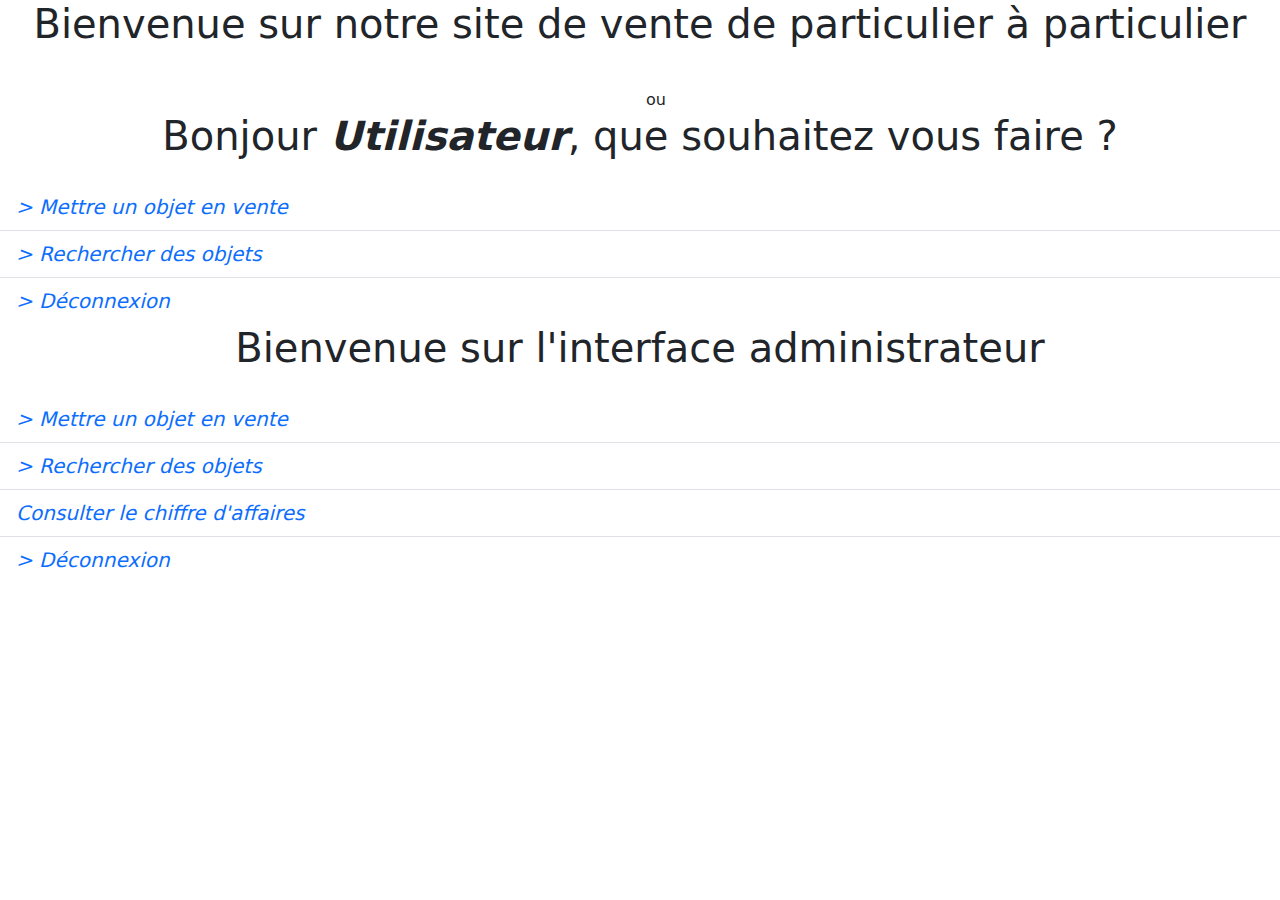
==== vente/src/main/resources/templates/index.html @ e5f623fd "amongus" ====
<!DOCTYPE html>

<html xmlns:th="http://www.thymeleaf.org">

    <head>
        <title>Accueil</title>
        <link rel="stylesheet" href="/css/style.css">
        <link href="https://cdn.jsdelivr.net/npm/bootstrap@5.3.3/dist/css/bootstrap.min.css" rel="stylesheet" integrity="sha384-QWTKZyjpPEjISv5WaRU9OFeRpok6YctnYmDr5pNlyT2bRjXh0JMhjY6hW+ALEwIH" crossorigin="anonymous">
    </head>

    <body>

        <!-- Partie visible pour les utilisateurs non connectés -->
         <div th:if="${#authentication.name == 'anonymousUser'}">
            <div class="registration-form">
                <form>
                    <h1 class="mb-4 text-center">Bienvenue sur notre site de vente de particulier à particulier</h1>
                    <div class="d-flex justify-content-center align-items-center">
                        <button class="btn btn-block ajouter me-3"><a href="/login" class="text-white text-decoration-none">Se connecter</a></button>
                        <div class="mt-3">ou</div>
                        <button class="btn btn-block ajouter ms-3"><a href="/inscription" class="text-white text-decoration-none">S'inscrire</a></button>
                    </div>
                </form>
            </div>
        </div>

        <!-- Partie visible pour les utilisateurs connectés -->
        <div th:if="${#authentication.name != 'anonymousUser'}">
            <div class="registration-form">
                <form>
                    <h1 class="mb-4 text-center">Bonjour&nbsp;<span th:text="${#authentication.name}" class="fw-bold fst-italic">Utilisateur</span>, que souhaitez vous faire ?</h1>
                    <ul class="list-group list-group-flush">
                        <li class="list-group-item"><a href="/ajouterObjet" class="text-decoration-none fst-italic fs-5">> Mettre un objet en vente</a></li>
                        <li class="list-group-item"><a href="/objets" class="text-decoration-none fst-italic fs-5">> Rechercher des objets</a></li>
                        <li class="list-group-item"><a href="/logout" class="text-decoration-none fst-italic fs-5">> Déconnexion</a></li>
                    </ul>
                </form>
            </div>
        </div>

        <!-- Partie visible uniquement pour les administrateurs -->
        <div th:if="${#authentication.authorities.contains('ROLE_ADMIN')}">
            <div class="registration-form">
                <form>
                    <h1 class="mb-4 text-center">Bienvenue sur l'interface administrateur</h1>
                    <ul class="list-group list-group-flush">
                        <li class="list-group-item"><a href="/ajouterObjet" class="text-decoration-none fst-italic fs-5">> Mettre un objet en vente</a></li>
                        <li class="list-group-item"><a href="/objets" class="text-decoration-none fst-italic fs-5">> Rechercher des objets</a></li>
                        <li class="list-group-item"><a href="/chiffre-affaires" class="text-decoration-none fst-italic fs-5">Consulter le chiffre d'affaires</a></li>
                        <li class="list-group-item"><a href="/logout" class="text-decoration-none fst-italic fs-5">> Déconnexion</a></li>
                    </ul>
                </form>
            </div>
        </div>


        <script src="https://cdn.jsdelivr.net/npm/bootstrap@5.3.3/dist/js/bootstrap.bundle.min.js" integrity="sha384-YvpcrYf0tY3lHB60NNkmXc5s9fDVZLESaAA55NDzOxhy9GkcIdslK1eN7N6jIeHz" crossorigin="anonymous"></script>
    </body>

</html>
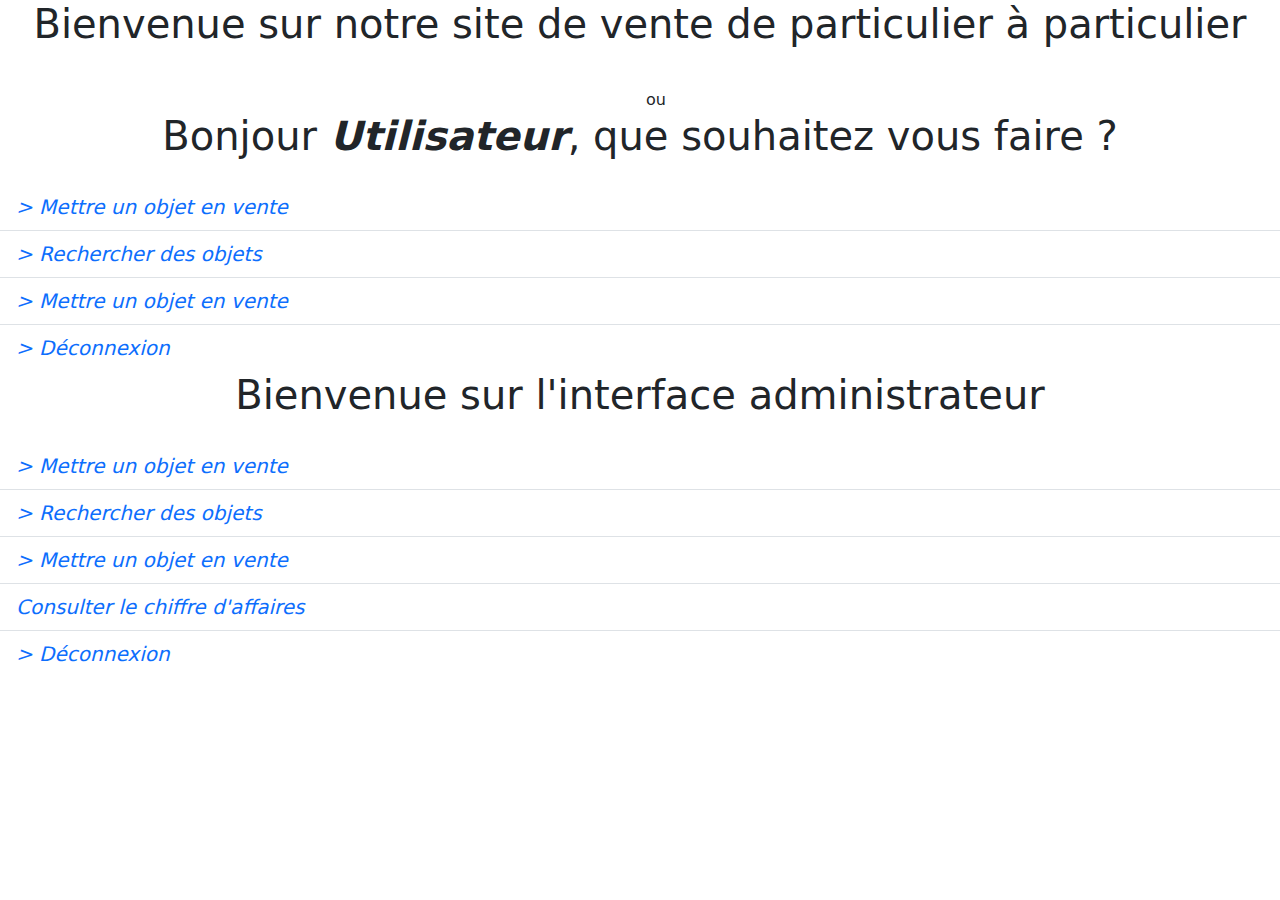
==== commit 97f0bceb: "<3" ====
--- a/vente/src/main/resources/templates/index.html
+++ b/vente/src/main/resources/templates/index.html
@@ -32,20 +32,24 @@
                     <ul class="list-group list-group-flush">
                         <li class="list-group-item"><a href="/ajouterObjet" class="text-decoration-none fst-italic fs-5">> Mettre un objet en vente</a></li>
                         <li class="list-group-item"><a href="/objets" class="text-decoration-none fst-italic fs-5">> Rechercher des objets</a></li>
+                        <li class="list-group-item"><a href="/mes-objets" class="text-decoration-none fst-italic fs-5">> Mettre un objet en vente</a></li>
                         <li class="list-group-item"><a href="/logout" class="text-decoration-none fst-italic fs-5">> Déconnexion</a></li>
                     </ul>
                 </form>
             </div>
         </div>
+        
+        
 
         <!-- Partie visible uniquement pour les administrateurs -->
-        <div th:if="${#authentication.authorities.contains('ROLE_ADMIN')}">
+        <div th:if="${#authentication.name == 'admin'}">
             <div class="registration-form">
                 <form>
                     <h1 class="mb-4 text-center">Bienvenue sur l'interface administrateur</h1>
                     <ul class="list-group list-group-flush">
                         <li class="list-group-item"><a href="/ajouterObjet" class="text-decoration-none fst-italic fs-5">> Mettre un objet en vente</a></li>
                         <li class="list-group-item"><a href="/objets" class="text-decoration-none fst-italic fs-5">> Rechercher des objets</a></li>
+                        <li class="list-group-item"><a href="/mes-objets" class="text-decoration-none fst-italic fs-5">> Mettre un objet en vente</a></li>
                         <li class="list-group-item"><a href="/chiffre-affaires" class="text-decoration-none fst-italic fs-5">Consulter le chiffre d'affaires</a></li>
                         <li class="list-group-item"><a href="/logout" class="text-decoration-none fst-italic fs-5">> Déconnexion</a></li>
                     </ul>
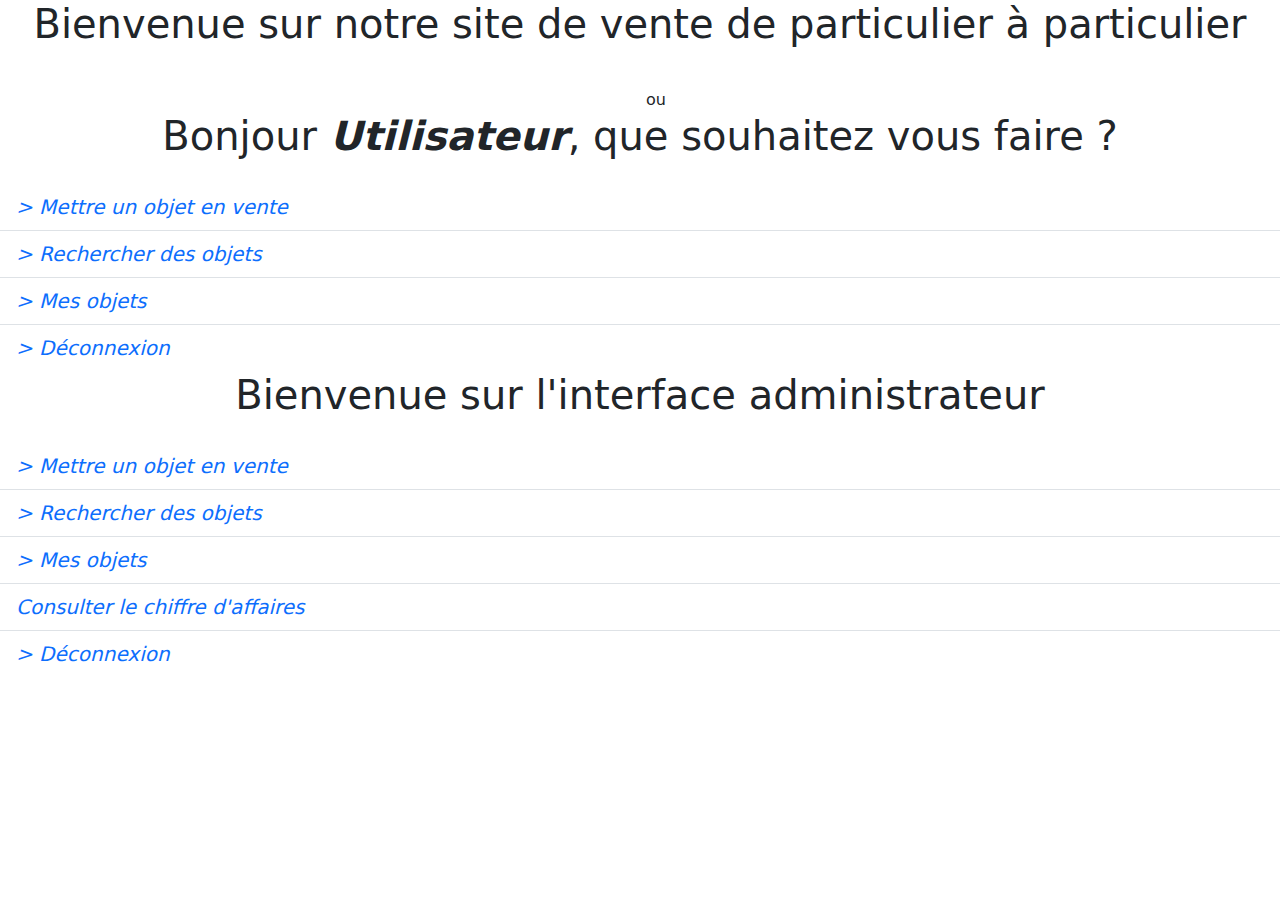
==== commit 00e88e80: "style mes objets" ====
--- a/vente/src/main/resources/templates/index.html
+++ b/vente/src/main/resources/templates/index.html
@@ -32,7 +32,7 @@
                     <ul class="list-group list-group-flush">
                         <li class="list-group-item"><a href="/ajouterObjet" class="text-decoration-none fst-italic fs-5">> Mettre un objet en vente</a></li>
                         <li class="list-group-item"><a href="/objets" class="text-decoration-none fst-italic fs-5">> Rechercher des objets</a></li>
-                        <li class="list-group-item"><a href="/mes-objets" class="text-decoration-none fst-italic fs-5">> Mettre un objet en vente</a></li>
+                        <li class="list-group-item"><a href="/mes-objets" class="text-decoration-none fst-italic fs-5">> Mes objets</a></li>
                         <li class="list-group-item"><a href="/logout" class="text-decoration-none fst-italic fs-5">> Déconnexion</a></li>
                     </ul>
                 </form>
@@ -49,7 +49,7 @@
                     <ul class="list-group list-group-flush">
                         <li class="list-group-item"><a href="/ajouterObjet" class="text-decoration-none fst-italic fs-5">> Mettre un objet en vente</a></li>
                         <li class="list-group-item"><a href="/objets" class="text-decoration-none fst-italic fs-5">> Rechercher des objets</a></li>
-                        <li class="list-group-item"><a href="/mes-objets" class="text-decoration-none fst-italic fs-5">> Mettre un objet en vente</a></li>
+                        <li class="list-group-item"><a href="/mes-objets" class="text-decoration-none fst-italic fs-5">> Mes objets</a></li>
                         <li class="list-group-item"><a href="/chiffre-affaires" class="text-decoration-none fst-italic fs-5">Consulter le chiffre d'affaires</a></li>
                         <li class="list-group-item"><a href="/logout" class="text-decoration-none fst-italic fs-5">> Déconnexion</a></li>
                     </ul>
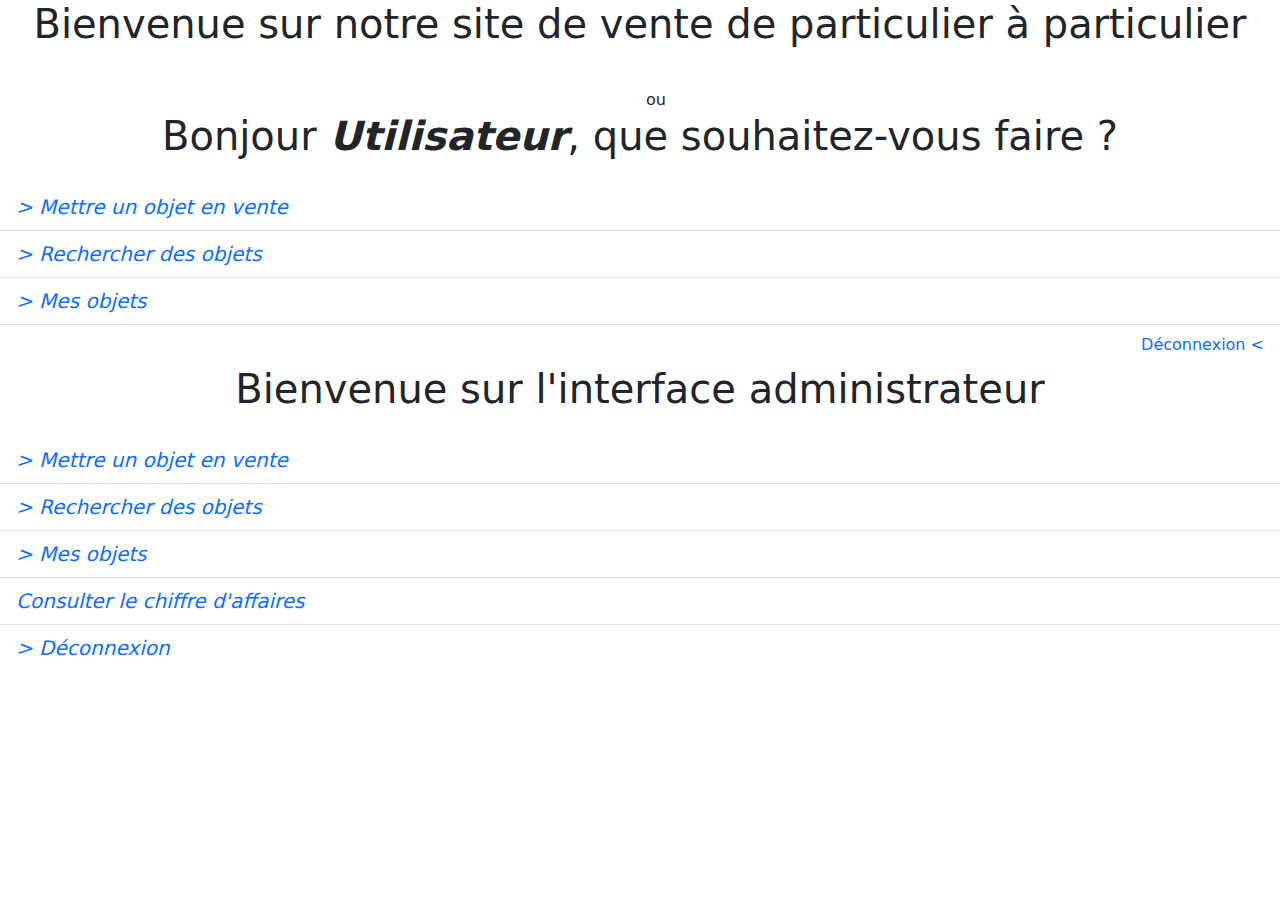
==== commit c1805f4a: "fin ?" ====
--- a/vente/src/main/resources/templates/index.html
+++ b/vente/src/main/resources/templates/index.html
@@ -28,12 +28,12 @@
         <div th:if="${#authentication.name != 'anonymousUser'}">
             <div class="registration-form">
                 <form>
-                    <h1 class="mb-4 text-center">Bonjour&nbsp;<span th:text="${#authentication.name}" class="fw-bold fst-italic">Utilisateur</span>, que souhaitez vous faire ?</h1>
+                    <h1 class="mb-4 text-center">Bonjour&nbsp;<span th:text="${#authentication.name}" class="fw-bold fst-italic">Utilisateur</span>, que souhaitez-vous faire ?</h1>
                     <ul class="list-group list-group-flush">
                         <li class="list-group-item"><a href="/ajouterObjet" class="text-decoration-none fst-italic fs-5">> Mettre un objet en vente</a></li>
                         <li class="list-group-item"><a href="/objets" class="text-decoration-none fst-italic fs-5">> Rechercher des objets</a></li>
                         <li class="list-group-item"><a href="/mes-objets" class="text-decoration-none fst-italic fs-5">> Mes objets</a></li>
-                        <li class="list-group-item"><a href="/logout" class="text-decoration-none fst-italic fs-5">> Déconnexion</a></li>
+                        <li class="list-group-item d-flex justify-content-end"><a href="/logout" class="text-decoration-none fs-6">Déconnexion <</a></li>
                     </ul>
                 </form>
             </div>
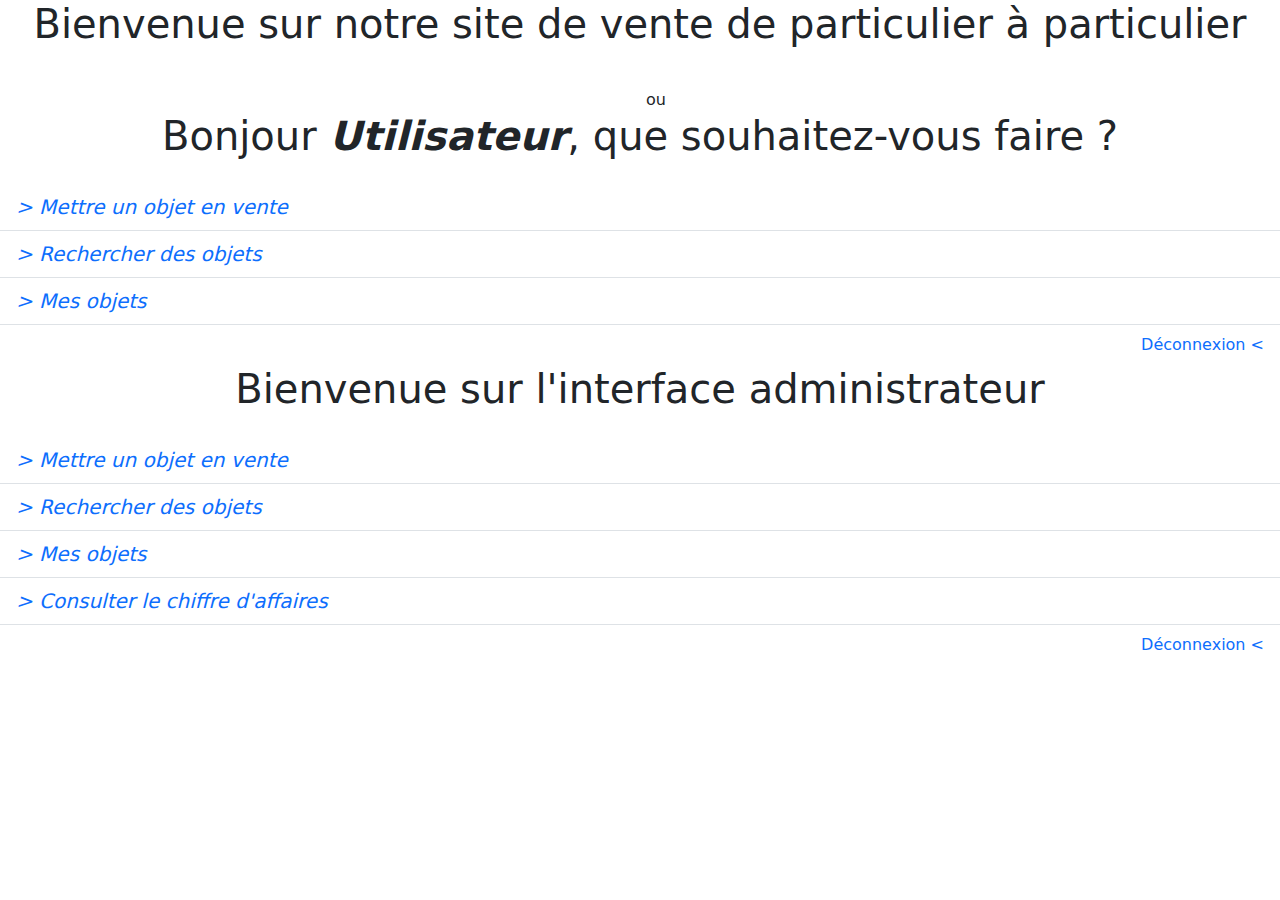
==== commit 36e94523: "maj admin" ====
--- a/vente/src/main/resources/templates/index.html
+++ b/vente/src/main/resources/templates/index.html
@@ -25,7 +25,7 @@
         </div>
 
         <!-- Partie visible pour les utilisateurs connectés -->
-        <div th:if="${#authentication.name != 'anonymousUser'}">
+        <div th:if="${#authentication.name != 'anonymousUser' && #authentication.name != 'admin'}">
             <div class="registration-form">
                 <form>
                     <h1 class="mb-4 text-center">Bonjour&nbsp;<span th:text="${#authentication.name}" class="fw-bold fst-italic">Utilisateur</span>, que souhaitez-vous faire ?</h1>
@@ -50,8 +50,8 @@
                         <li class="list-group-item"><a href="/ajouterObjet" class="text-decoration-none fst-italic fs-5">> Mettre un objet en vente</a></li>
                         <li class="list-group-item"><a href="/objets" class="text-decoration-none fst-italic fs-5">> Rechercher des objets</a></li>
                         <li class="list-group-item"><a href="/mes-objets" class="text-decoration-none fst-italic fs-5">> Mes objets</a></li>
-                        <li class="list-group-item"><a href="/chiffre-affaires" class="text-decoration-none fst-italic fs-5">Consulter le chiffre d'affaires</a></li>
-                        <li class="list-group-item"><a href="/logout" class="text-decoration-none fst-italic fs-5">> Déconnexion</a></li>
+                        <li class="list-group-item"><a href="/chiffre-affaires" class="text-decoration-none fst-italic fs-5">> Consulter le chiffre d'affaires</a></li>
+                        <li class="list-group-item d-flex justify-content-end"><a href="/logout" class="text-decoration-none fs-6">Déconnexion <</a></li>
                     </ul>
                 </form>
             </div>
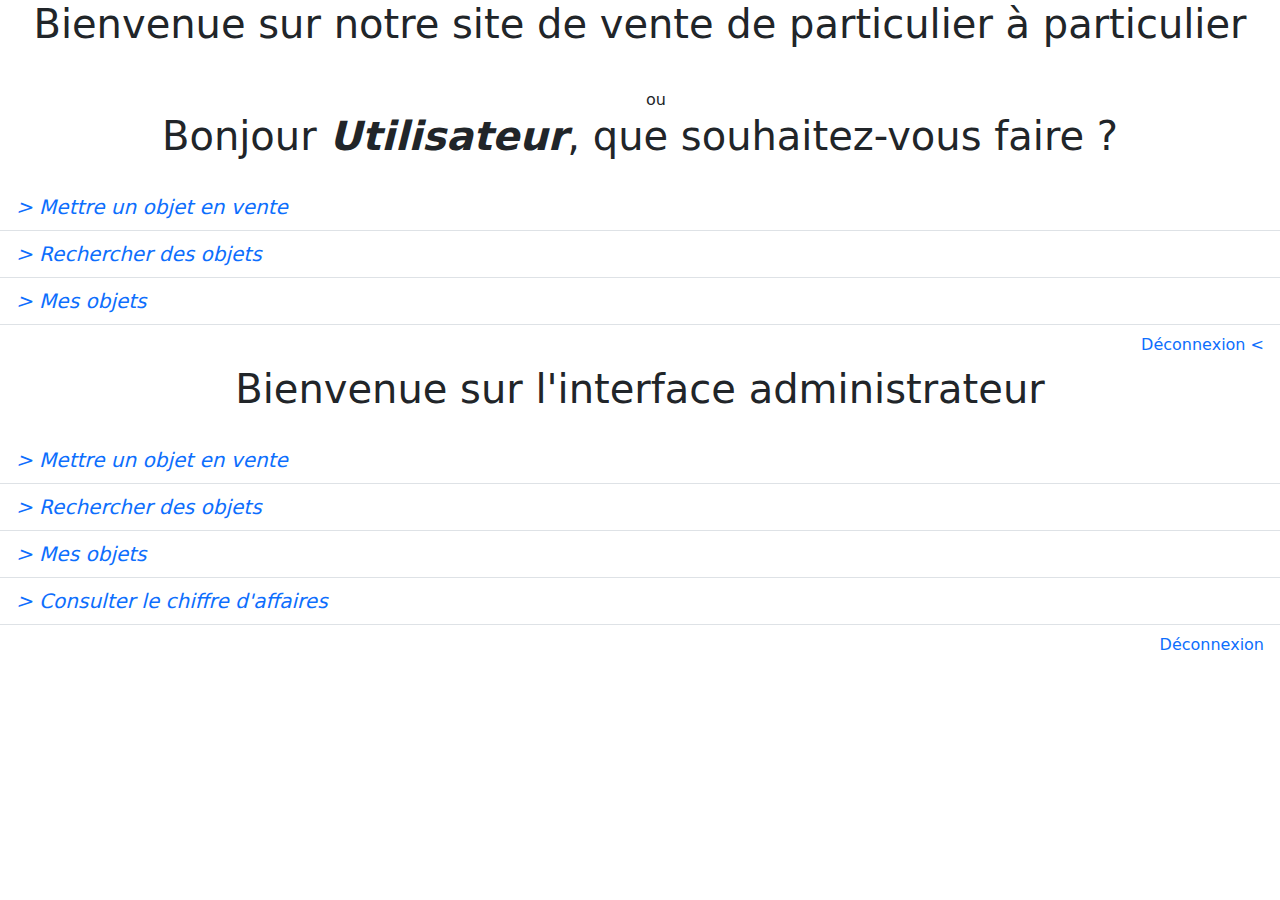
==== commit d9724c9b: "admin truc marche" ====
--- a/vente/src/main/resources/templates/index.html
+++ b/vente/src/main/resources/templates/index.html
@@ -51,7 +51,7 @@
                         <li class="list-group-item"><a href="/objets" class="text-decoration-none fst-italic fs-5">> Rechercher des objets</a></li>
                         <li class="list-group-item"><a href="/mes-objets" class="text-decoration-none fst-italic fs-5">> Mes objets</a></li>
                         <li class="list-group-item"><a href="/chiffre-affaires" class="text-decoration-none fst-italic fs-5">> Consulter le chiffre d'affaires</a></li>
-                        <li class="list-group-item d-flex justify-content-end"><a href="/logout" class="text-decoration-none fs-6">Déconnexion <</a></li>
+                        <li class="list-group-item d-flex justify-content-end"><a href="/logout" class="text-decoration-none fs-6">Déconnexion </a></li>
                     </ul>
                 </form>
             </div>
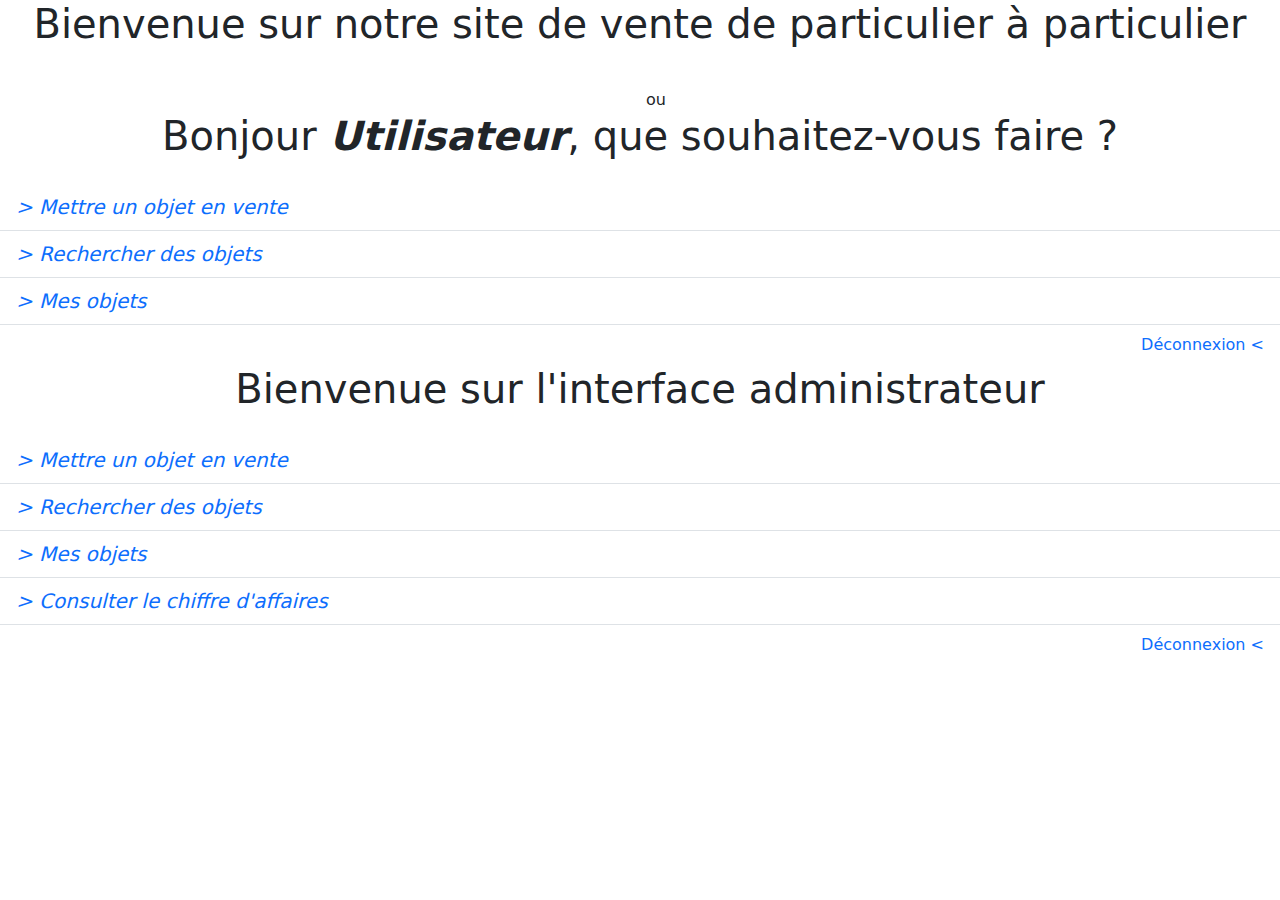
==== commit 971e0c69: "fix admin acces" ====
--- a/vente/src/main/resources/templates/index.html
+++ b/vente/src/main/resources/templates/index.html
@@ -51,7 +51,7 @@
                         <li class="list-group-item"><a href="/objets" class="text-decoration-none fst-italic fs-5">> Rechercher des objets</a></li>
                         <li class="list-group-item"><a href="/mes-objets" class="text-decoration-none fst-italic fs-5">> Mes objets</a></li>
                         <li class="list-group-item"><a href="/chiffre-affaires" class="text-decoration-none fst-italic fs-5">> Consulter le chiffre d'affaires</a></li>
-                        <li class="list-group-item d-flex justify-content-end"><a href="/logout" class="text-decoration-none fs-6">Déconnexion </a></li>
+                        <li class="list-group-item d-flex justify-content-end"><a href="/logout" class="text-decoration-none fs-6">Déconnexion <</a></li>
                     </ul>
                 </form>
             </div>
